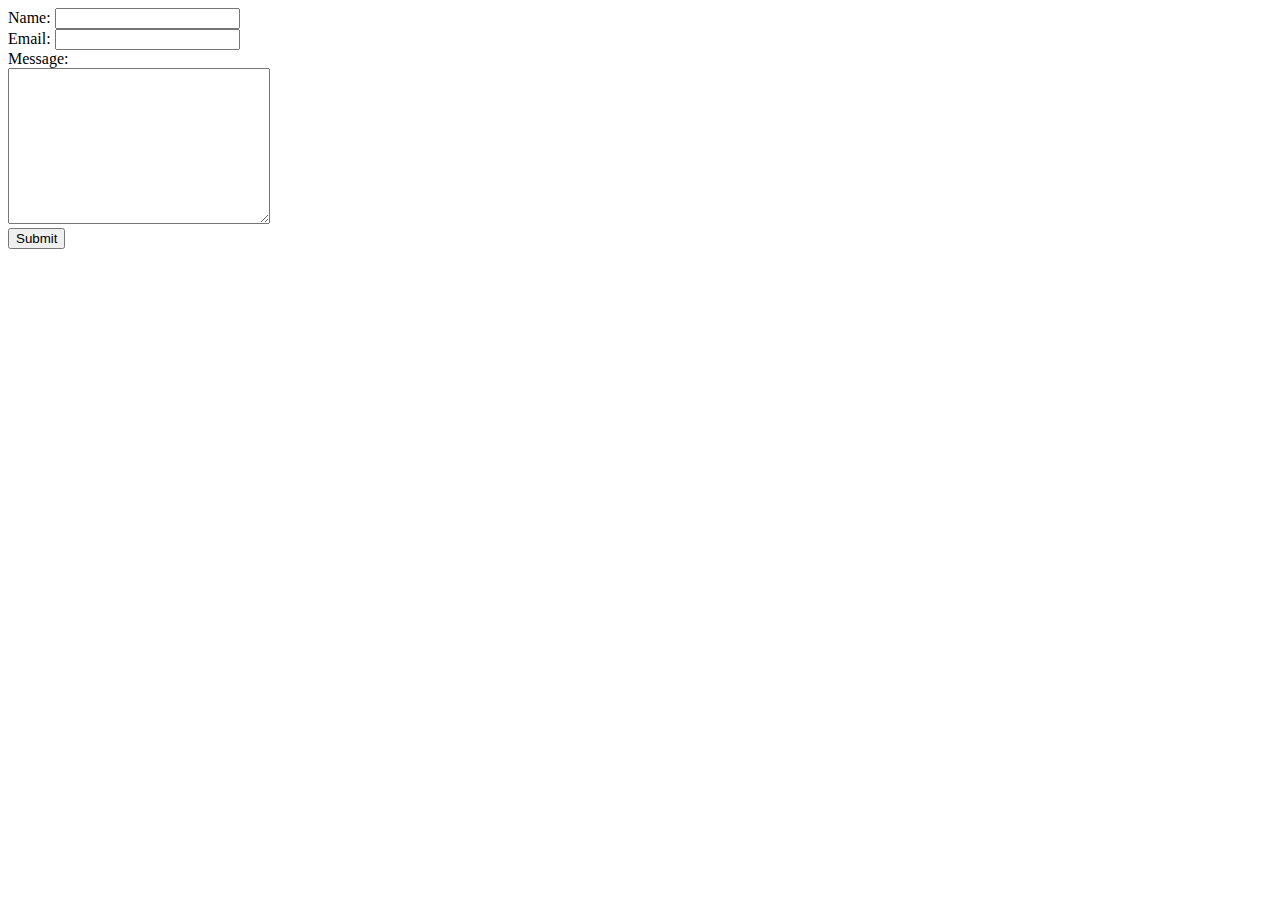
==== form.html @ 0b506771 "Initial CV website files" ====
<!DOCTYPE html>
<html lang="en" dir="ltr">
  <head>
    <meta charset="utf-8">
    <title></title>
    <link rel="stylesheet" href="css/style.css">
  </head>
  <body>
    <form  action="mailto:
    khusbookumari0604@gmail.com" method="post" enctype="text/plain">
      <label for="">Name:</label>
      <input type="text" name="your name" value=""><br>
      <label for="">Email:</label>
      <input type="email" name="your email" value=""><br>
      <label for="">Message:</label><br>
      <textarea name="your message" rows="10" cols="30"></textarea><br>
      <input type="submit" name="">
    </form>
  </body>
</html>
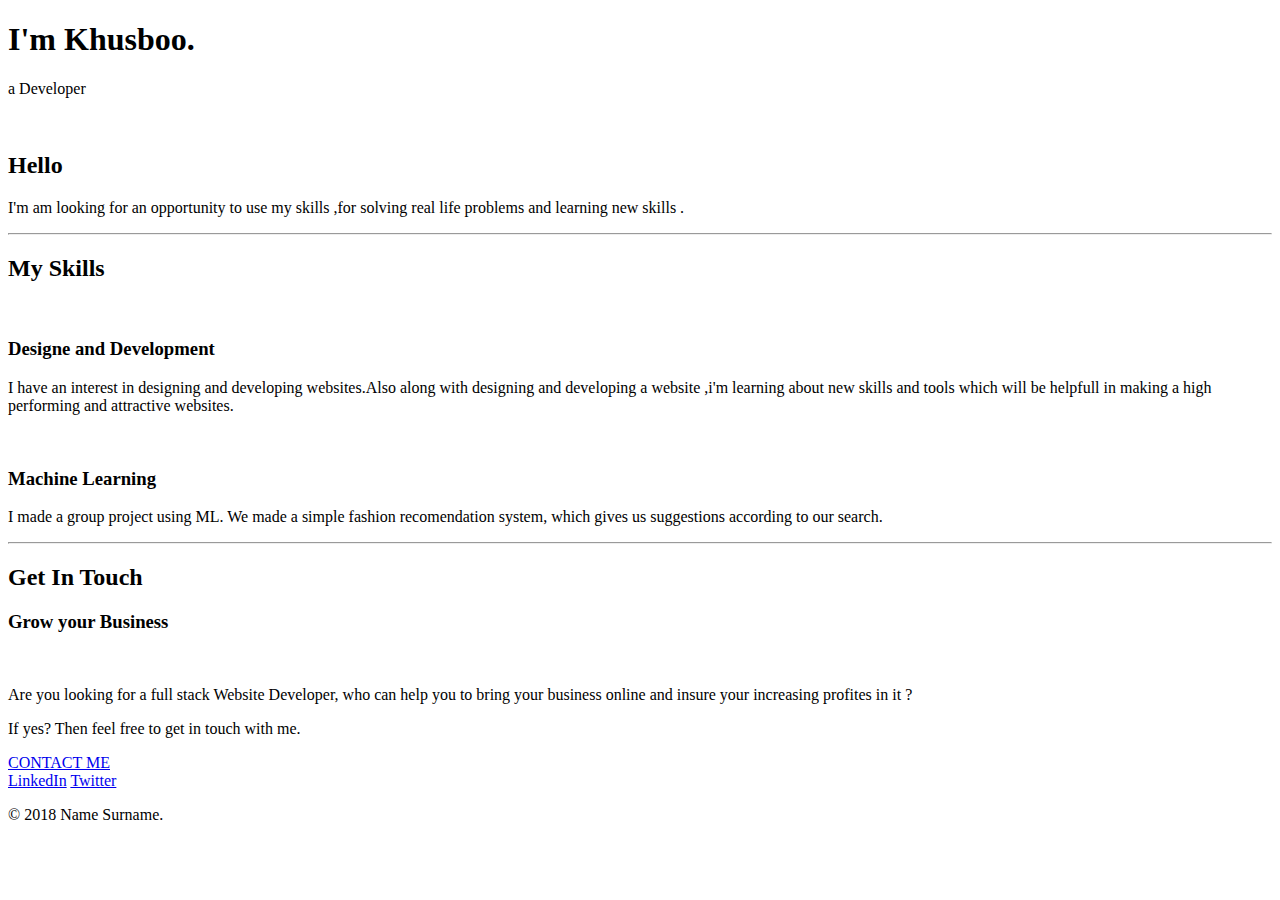
==== commit 16cd7061: "Update form.html" ====
--- a/form.html
+++ b/form.html
@@ -2,19 +2,52 @@
 <html lang="en" dir="ltr">
   <head>
     <meta charset="utf-8">
-    <title></title>
+    <title>Khusboo Kumari</title>
     <link rel="stylesheet" href="css/style.css">
+    <link rel="icon" href="favicon.icon">
   </head>
   <body>
-    <form  action="mailto:
-    khusbookumari0604@gmail.com" method="post" enctype="text/plain">
-      <label for="">Name:</label>
-      <input type="text" name="your name" value=""><br>
-      <label for="">Email:</label>
-      <input type="email" name="your email" value=""><br>
-      <label for="">Message:</label><br>
-      <textarea name="your message" rows="10" cols="30"></textarea><br>
-      <input type="submit" name="">
-    </form>
+  <div class="top-container">
+    <h1>I'm Khusboo.</h1>
+    <p>a Developer</p>
+  </div>
+  <div class="middle-container">
+    <div class="profile">
+      <img src="D:\Download\manager.png" alt="">
+      <h2>Hello</h2>
+      <p>I'm am looking for an opportunity to use my skills ,for solving real life problems and learning new skills .</p>
+    </div>
+    <hr>
+    <div class="skills">
+      <h2>My Skills</h2>
+      <div class="skill-row">
+        <img class="" src="D:\Download\website-design.png" alt="">
+        <h3>Designe and Development</h3>
+        <p>I have an interest in designing and developing websites.Also along with designing and developing a website ,i'm learning about new skills and tools which will be helpfull in making a high performing and attractive websites.</p>
+      </div>
+      <div class="skill-row">
+        <img class="" src="D:\Download\brain.png" alt="">
+        <h3>Machine Learning</h3>
+        <p>I made a group project using ML. We made a simple fashion recomendation system, which gives us suggestions according to our search.</p>
+      </div>
+    </div>
+    <hr>
+    <div class="contact-me">
+      <h2>Get In Touch</h2>
+      <h3>Grow your Business</h3>
+      <img src="D:\Download\grow-up.png" alt="">
+      <p>Are you looking for a full stack  Website Developer, who can help you to bring your business online and insure your increasing profites in it ?</p>
+    </p>If yes? Then feel free to get in touch with me. </p>
+      <a class="btn" href="mailto:name@email.com">CONTACT ME</a>
+    </div>
+  </div>
+
+
+  <div class="bottom-container">
+    <a class="footer-link" href="https://www.linkedin.com/">LinkedIn</a>
+    <a class="footer-link" href="https://twitter.com/">Twitter</a>
+    <p>© 2018 Name Surname.</p>
+  </div>
+
   </body>
 </html>
